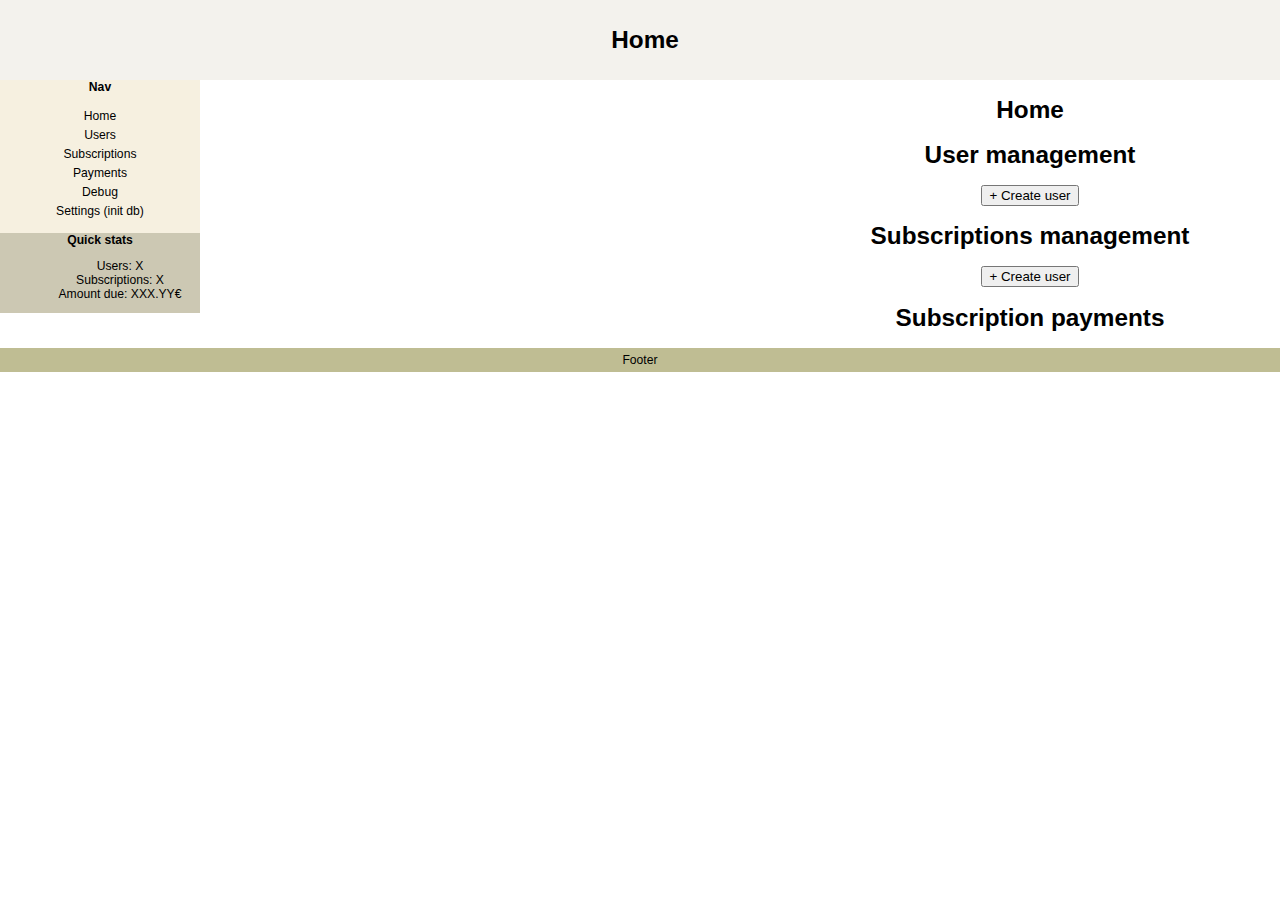
==== index.html @ fa06ece8 ":construction: DB init + html + css + DB reading" ====
<html>

<head>
	<title>Visual Studio Code Remote :: PHP</title>
	<link rel="stylesheet" href="style.css">
</head>

<body>

	<!-- phpinfo(); 
	 run to start server:  php -S 0.0.0.0:8000
	then go to Ports -> Ctrl + Click -> Local Address -->
	<div id="header">
		<h1>Home</h1>
	</div>
	<div id="wrapper">

		<div id="content">
			<h1>Home</h1>
			<h1>User management</h1>
			<button class="openUserModal">&#43; Create user</button>
			<h1>Subscriptions management</h1>
			<button class="openSubscriptionModal">&#43; Create user</button>
			<h1>Subscription payments</h1>
		</div>
		<div id="navigation">
			<p>
				<strong>Nav</strong>
			</p>
			<ul>
				<li>
					<a href="#home" class="navLink" id="home">Home</a>
				</li>
				<li>
					<a href="#users" class="navLink" id="users">Users</a>
				</li>
				<li>
					<a href="#subscriptions" class="navLink" id="subscriptions">Subscriptions</a>
				</li>
				<li>
					<a href="#paymements" class="navLink" id="payments">Payments</a>
				</li>
				<li>
					<a href="debug.php">Debug</a>
				</li>
				<li>
					<a href='initializeDB.php'>Settings (init db)</a>
				</li>
			</ul>
		</div>
		<div id="extra">
			<p>
				<strong>Quick stats</strong>
			</p>
			<p>
			<ul class="noSymbol">
				<li>
					Users: X
				</li>
				<li>
					Subscriptions: X
				</li>
				<li>
					Amount due: XXX.YY€
				</li>
			</ul>
			</p>
		</div>
		<div id="footer">
			<p>Footer</p>
		</div>
	</div>

	<!-- MODAL -->
	<!-- The User Modal -->
	<div id="manageUser" class="modal">
		<!-- Modal content -->
		<div class="modal-content">
			<div class="modal-header">
				<span class="closeModal">&times;</span>
				<h2>Action User</h2>
			</div>
			<div class="modal-body">
				<p>Some text in the Modal Body</p>
				<p>Some other text...</p>
			</div>
			<div class="modal-footer">
				<button>Save</button>
			</div>
		</div>
	</div>
	<!-- The Subscription Modal -->
	<div id="manageSubscription" class="modal">
		<!-- Modal content -->
		<div class="modal-content">
			<div class="modal-header">
				<span class="closeModal">&times;</span>
				<h2>Action Subscription</h2>
			</div>
			<div class="modal-body">
				<p>Some text in the Modal Body</p>
				<p>Some other text...</p>
			</div>
			<div class="modal-footer">
				<button>Save</button>
			</div>
		</div>
	</div>
	<!-- https://www.w3schools.com/howto/tryit.asp?filename=tryhow_css_delete_modal - Delete modal -->
	<script>
		// ------------------ Functions
		function getData() {
			const Http = new XMLHttpRequest();
			const url = 'dataManager.php?action=get_Data';
			Http.open("GET", url);
			Http.send();
			Http.onreadystatechange = (e) => {
				//console.log(Http.responseText);
				var data = JSON.parse(Http.responseText);
				console.log(data);
			}
		}

		// ------------------ Event Listeners
		// When the user clicks the button, open the modal 
		document.getElementsByClassName("openUserModal")[0].onclick = function () {
			document.getElementById("manageUser").style.display = "block";
		}
		document.getElementsByClassName("openSubscriptionModal")[0].onclick = function () {
			document.getElementById("manageSubscription").style.display = "block";
		}
		// When the user clicks anywhere outside of the modal, close it
		window.onclick = function (event) {
			if (event.target == document.getElementById("manageUser")) {
				document.getElementById("manageUser").style.display = "none";
			}
			if (event.target == document.getElementById("manageSubscription")) {
				document.getElementById("manageSubscription").style.display = "none";
			}
		}
		// When the user clicks on <span> (x), close the modal
		const closeModals = document.querySelectorAll('.closeModal');
		closeModals.forEach(el => el.addEventListener('click', event => {
			document.getElementById("manageUser").style.display = "none";
			document.getElementById("manageSubscription").style.display = "none";
		}));

		/*const navLinks = document.querySelectorAll('.navLink');
		navLinks.forEach(el => el.addEventListener('click', event => {
			alert(el.id);
		}));*/

		// ------------------ Begin
		getData();

	</script>
</body>

</html>
---- style.css ----
html,
body {
    margin: 0;
    padding: 0
}

body {
    font: 76% arial, sans-serif;
    text-align: center
}

p {
    margin: 0 10px 10px
}

a {
    padding: 5px;
    text-decoration: none;
    color: #000000;
}

div#header {
    background-color: #F3F2ED;
}

div#header h1 {
    height: 80px;
    line-height: 80px;
    margin: 0;
    padding-left: 10px;
}

div#container {
    text-align: left
}

div#content p {
    line-height: 1.4
}

div#navigation {
    background: #F6F0E0;
}

div#navigation ul {
    margin: 15px 0;
    padding: 0;
    list-style-type: none;
}

div#navigation li {
    margin-bottom: 5px;
}

div#extra {
    background: #CCC8B3;
}

div#footer {
    background: #BFBD93;
}

div#footer p {
    margin: 0;
    padding: 5px 10px
}

div#container {
    width: 700px;
    margin: 0 auto
}

div#content {
    float: right;
    width: 500px
}

div#navigation {
    float: left;
    width: 200px
}

div#extra {
    float: left;
    clear: left;
    width: 200px
}

div#footer {
    clear: both;
    width: 100%
}
.noSymbol {
    list-style-type: none;
}



/* The Modal (background) */
.modal {
    display: none; /* Hidden by default */
    position: fixed; /* Stay in place */
    z-index: 1; /* Sit on top */
    padding-top: 100px; /* Location of the box */
    left: 0;
    top: 0;
    width: 100%; /* Full width */
    height: 100%; /* Full height */
    overflow: auto; /* Enable scroll if needed */
    background-color: rgb(0,0,0); /* Fallback color */
    background-color: rgba(0,0,0,0.4); /* Black w/ opacity */
  }
  
  /* Modal Content */
  .modal-content {
    position: relative;
    background-color: #fefefe;
    margin: auto;
    padding: 0;
    border: 1px solid #888;
    width: 80%;
    box-shadow: 0 4px 8px 0 rgba(0,0,0,0.2),0 6px 20px 0 rgba(0,0,0,0.19);
    -webkit-animation-name: animatetop;
    -webkit-animation-duration: 0.4s;
    animation-name: animatetop;
    animation-duration: 0.4s
  }
  
  /* Add Animation */
  @-webkit-keyframes animatetop {
    from {top:-300px; opacity:0} 
    to {top:0; opacity:1}
  }
  
  @keyframes animatetop {
    from {top:-300px; opacity:0}
    to {top:0; opacity:1}
  }
  
  /* The Close Button */
  .closeModal {
    color: white;
    float: right;
    font-size: 28px;
    font-weight: bold;
  }
  
  .closeModal:hover,
  .closeModal:focus {
    color: #000;
    text-decoration: none;
    cursor: pointer;
  }
  
  .modal-header {
    padding: 2px 16px;
    background-color: #5cb85c;
    color: white;
  }
  
  .modal-body {padding: 2px 16px;}
  
  .modal-footer {
    padding: 2px 16px;
    background-color: #5cb85c;
    color: white;
  }
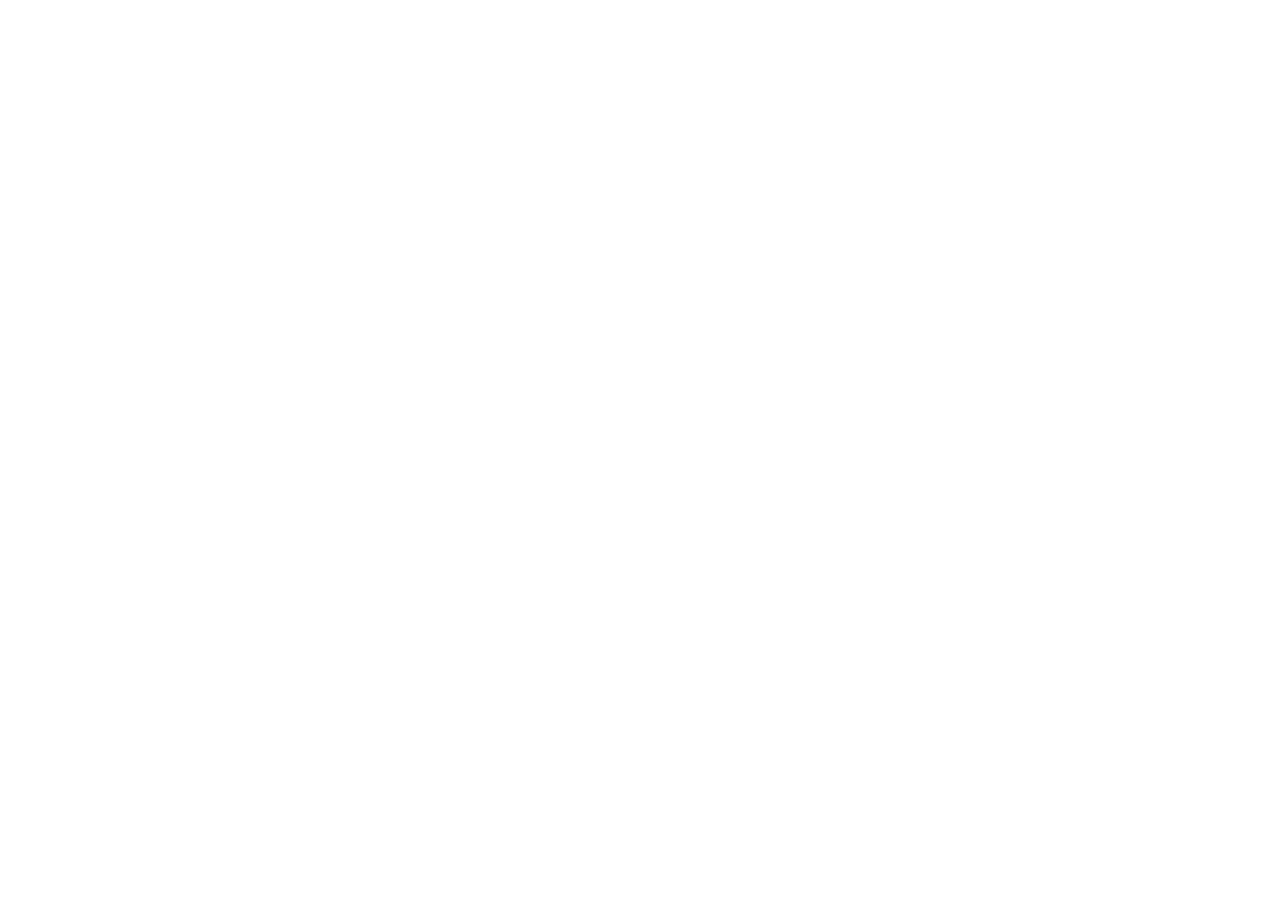
==== commit c2f759ce: "🚧 First db proper calls + files structure + table" ====
--- a/index.html
+++ b/index.html
@@ -1,159 +1,12 @@
-<html>
-
+<!DOCTYPE html>
+<html lang="en">
 <head>
-	<title>Visual Studio Code Remote :: PHP</title>
-	<link rel="stylesheet" href="style.css">
+    <meta charset="UTF-8">
+    <meta name="viewport" content="width=device-width, initial-scale=1.0">
+    <title>Family-subscription manager</title>
+    <link rel="stylesheet" href="css/style.css">
 </head>
-
 <body>
-
-	<!-- phpinfo(); 
-	 run to start server:  php -S 0.0.0.0:8000
-	then go to Ports -> Ctrl + Click -> Local Address -->
-	<div id="header">
-		<h1>Home</h1>
-	</div>
-	<div id="wrapper">
-
-		<div id="content">
-			<h1>Home</h1>
-			<h1>User management</h1>
-			<button class="openUserModal">&#43; Create user</button>
-			<h1>Subscriptions management</h1>
-			<button class="openSubscriptionModal">&#43; Create user</button>
-			<h1>Subscription payments</h1>
-		</div>
-		<div id="navigation">
-			<p>
-				<strong>Nav</strong>
-			</p>
-			<ul>
-				<li>
-					<a href="#home" class="navLink" id="home">Home</a>
-				</li>
-				<li>
-					<a href="#users" class="navLink" id="users">Users</a>
-				</li>
-				<li>
-					<a href="#subscriptions" class="navLink" id="subscriptions">Subscriptions</a>
-				</li>
-				<li>
-					<a href="#paymements" class="navLink" id="payments">Payments</a>
-				</li>
-				<li>
-					<a href="debug.php">Debug</a>
-				</li>
-				<li>
-					<a href='initializeDB.php'>Settings (init db)</a>
-				</li>
-			</ul>
-		</div>
-		<div id="extra">
-			<p>
-				<strong>Quick stats</strong>
-			</p>
-			<p>
-			<ul class="noSymbol">
-				<li>
-					Users: X
-				</li>
-				<li>
-					Subscriptions: X
-				</li>
-				<li>
-					Amount due: XXX.YY€
-				</li>
-			</ul>
-			</p>
-		</div>
-		<div id="footer">
-			<p>Footer</p>
-		</div>
-	</div>
-
-	<!-- MODAL -->
-	<!-- The User Modal -->
-	<div id="manageUser" class="modal">
-		<!-- Modal content -->
-		<div class="modal-content">
-			<div class="modal-header">
-				<span class="closeModal">&times;</span>
-				<h2>Action User</h2>
-			</div>
-			<div class="modal-body">
-				<p>Some text in the Modal Body</p>
-				<p>Some other text...</p>
-			</div>
-			<div class="modal-footer">
-				<button>Save</button>
-			</div>
-		</div>
-	</div>
-	<!-- The Subscription Modal -->
-	<div id="manageSubscription" class="modal">
-		<!-- Modal content -->
-		<div class="modal-content">
-			<div class="modal-header">
-				<span class="closeModal">&times;</span>
-				<h2>Action Subscription</h2>
-			</div>
-			<div class="modal-body">
-				<p>Some text in the Modal Body</p>
-				<p>Some other text...</p>
-			</div>
-			<div class="modal-footer">
-				<button>Save</button>
-			</div>
-		</div>
-	</div>
-	<!-- https://www.w3schools.com/howto/tryit.asp?filename=tryhow_css_delete_modal - Delete modal -->
-	<script>
-		// ------------------ Functions
-		function getData() {
-			const Http = new XMLHttpRequest();
-			const url = 'dataManager.php?action=get_Data';
-			Http.open("GET", url);
-			Http.send();
-			Http.onreadystatechange = (e) => {
-				//console.log(Http.responseText);
-				var data = JSON.parse(Http.responseText);
-				console.log(data);
-			}
-		}
-
-		// ------------------ Event Listeners
-		// When the user clicks the button, open the modal 
-		document.getElementsByClassName("openUserModal")[0].onclick = function () {
-			document.getElementById("manageUser").style.display = "block";
-		}
-		document.getElementsByClassName("openSubscriptionModal")[0].onclick = function () {
-			document.getElementById("manageSubscription").style.display = "block";
-		}
-		// When the user clicks anywhere outside of the modal, close it
-		window.onclick = function (event) {
-			if (event.target == document.getElementById("manageUser")) {
-				document.getElementById("manageUser").style.display = "none";
-			}
-			if (event.target == document.getElementById("manageSubscription")) {
-				document.getElementById("manageSubscription").style.display = "none";
-			}
-		}
-		// When the user clicks on <span> (x), close the modal
-		const closeModals = document.querySelectorAll('.closeModal');
-		closeModals.forEach(el => el.addEventListener('click', event => {
-			document.getElementById("manageUser").style.display = "none";
-			document.getElementById("manageSubscription").style.display = "none";
-		}));
-
-		/*const navLinks = document.querySelectorAll('.navLink');
-		navLinks.forEach(el => el.addEventListener('click', event => {
-			alert(el.id);
-		}));*/
-
-		// ------------------ Begin
-		getData();
-
-	</script>
+    <script src="js/script.js"></script>
 </body>
-
 </html>--- a/css/style.css
+++ b/css/style.css
@@ -0,0 +1,167 @@
+html,
+body {
+    margin: 0;
+    padding: 0
+}
+
+body {
+    font: 76% arial, sans-serif;
+    text-align: center
+}
+
+p {
+    margin: 0 10px 10px
+}
+
+a {
+    padding: 5px;
+    text-decoration: none;
+    color: #000000;
+}
+
+div#header {
+    background-color: #F3F2ED;
+}
+
+div#header h1 {
+    height: 80px;
+    line-height: 80px;
+    margin: 0;
+    padding-left: 10px;
+}
+
+div#container {
+    text-align: left
+}
+
+div#content p {
+    line-height: 1.4
+}
+
+div#navigation {
+    background: #F6F0E0;
+}
+
+div#navigation ul {
+    margin: 15px 0;
+    padding: 0;
+    list-style-type: none;
+}
+
+div#navigation li {
+    margin-bottom: 5px;
+}
+
+div#extra {
+    background: #CCC8B3;
+}
+
+div#footer {
+    background: #BFBD93;
+}
+
+div#footer p {
+    margin: 0;
+    padding: 5px 10px
+}
+
+div#container {
+    width: 700px;
+    margin: 0 auto
+}
+
+div#content {
+    float: right;
+    width: 500px
+}
+
+div#navigation {
+    float: left;
+    width: 200px
+}
+
+div#extra {
+    float: left;
+    clear: left;
+    width: 200px
+}
+
+div#footer {
+    clear: both;
+    width: 100%
+}
+.noSymbol {
+    list-style-type: none;
+}
+
+
+
+/* The Modal (background) */
+.modal {
+    display: none; /* Hidden by default */
+    position: fixed; /* Stay in place */
+    z-index: 1; /* Sit on top */
+    padding-top: 100px; /* Location of the box */
+    left: 0;
+    top: 0;
+    width: 100%; /* Full width */
+    height: 100%; /* Full height */
+    overflow: auto; /* Enable scroll if needed */
+    background-color: rgb(0,0,0); /* Fallback color */
+    background-color: rgba(0,0,0,0.4); /* Black w/ opacity */
+  }
+  
+  /* Modal Content */
+  .modal-content {
+    position: relative;
+    background-color: #fefefe;
+    margin: auto;
+    padding: 0;
+    border: 1px solid #888;
+    width: 80%;
+    box-shadow: 0 4px 8px 0 rgba(0,0,0,0.2),0 6px 20px 0 rgba(0,0,0,0.19);
+    -webkit-animation-name: animatetop;
+    -webkit-animation-duration: 0.4s;
+    animation-name: animatetop;
+    animation-duration: 0.4s
+  }
+  
+  /* Add Animation */
+  @-webkit-keyframes animatetop {
+    from {top:-300px; opacity:0} 
+    to {top:0; opacity:1}
+  }
+  
+  @keyframes animatetop {
+    from {top:-300px; opacity:0}
+    to {top:0; opacity:1}
+  }
+  
+  /* The Close Button */
+  .closeModal {
+    color: white;
+    float: right;
+    font-size: 28px;
+    font-weight: bold;
+  }
+  
+  .closeModal:hover,
+  .closeModal:focus {
+    color: #000;
+    text-decoration: none;
+    cursor: pointer;
+  }
+  
+  .modal-header {
+    padding: 2px 16px;
+    background-color: #5cb85c;
+    color: white;
+  }
+  
+  .modal-body {padding: 2px 16px;}
+  
+  .modal-footer {
+    padding: 2px 16px;
+    background-color: #5cb85c;
+    color: white;
+  }